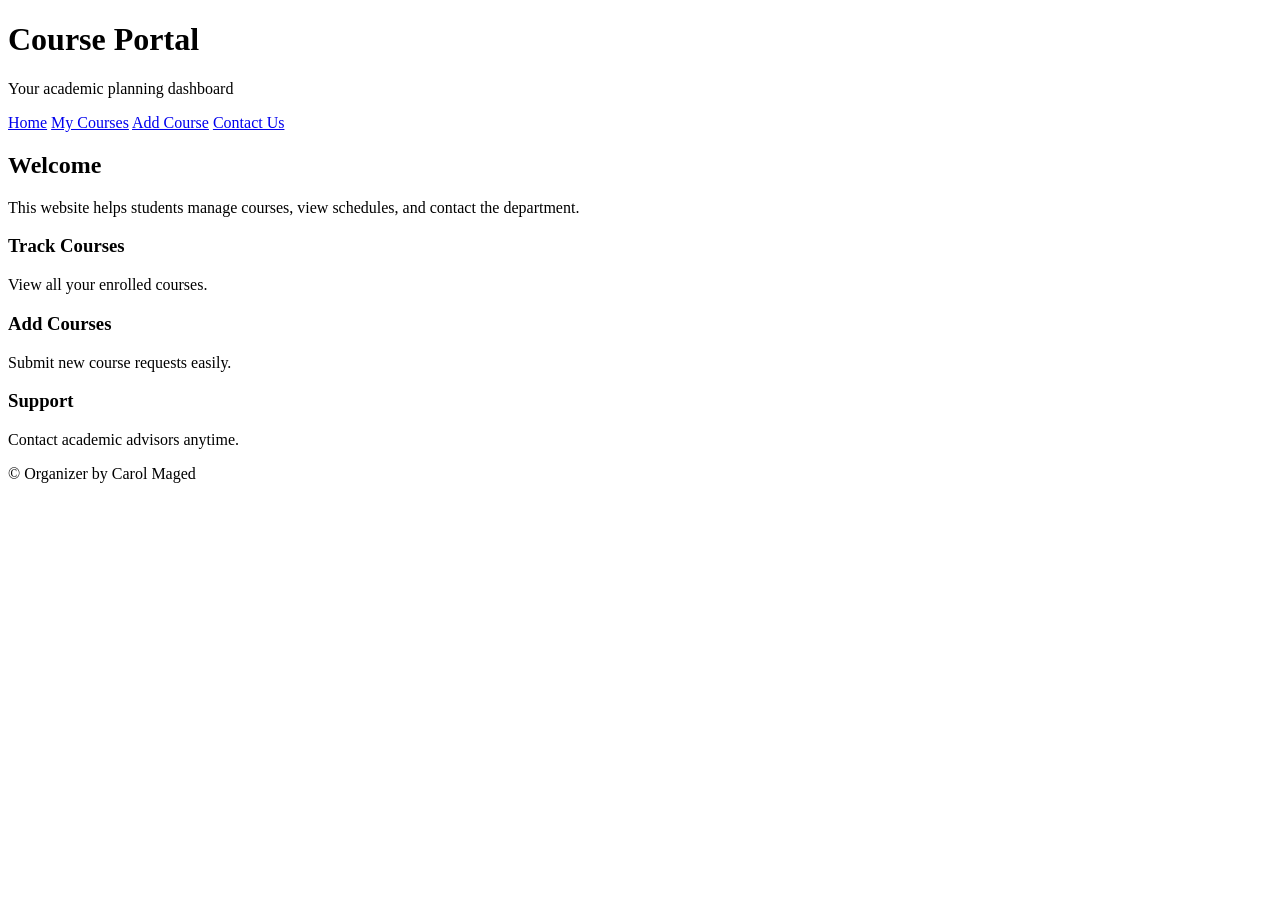
==== index.html @ 74360a7a "Carol Maged- Assignment" ====
<!DOCTYPE html>
<html lang="en">
<head>
  <meta charset="UTF-8" />
  <meta name="viewport" content="width=device-width, initial-scale=1.0" />
  <title>Home | Course Portal</title>
  <link rel="stylesheet" href="css/styles.css" />
</head>

<body>

<header class="site-header">
  <div class="container">
    <h1>Course Portal</h1>
    <p class="subtitle">Your academic planning dashboard</p>
  </div>
</header>

<nav class="navbar">
  <div class="container nav-links">
    <a class="active" href="index.html">Home</a>
    <a href="my courses.html">My Courses</a>
    <a href="add course.html">Add Course</a>
    <a href="contact.html">Contact Us</a>
  </div>
</nav>

<main class="container">

  <section class="card">
    <h2>Welcome</h2>
    <p>This website helps students manage courses, view schedules, and contact the department.</p>
  </section>

  <section class="card responsive-grid">
    <article>
      <h3>Track Courses</h3>
      <p>View all your enrolled courses.</p>
    </article>
    <article>
      <h3>Add Courses</h3>
      <p>Submit new course requests easily.</p>
    </article>
    <article>
      <h3>Support</h3>
      <p>Contact academic advisors anytime.</p>
    </article>
  </section>

</main>

<footer class="site-footer">
  <div class="container">
    <p>&copy; Organizer by Carol Maged </p>
  </div>
</footer>

</body>
</html>
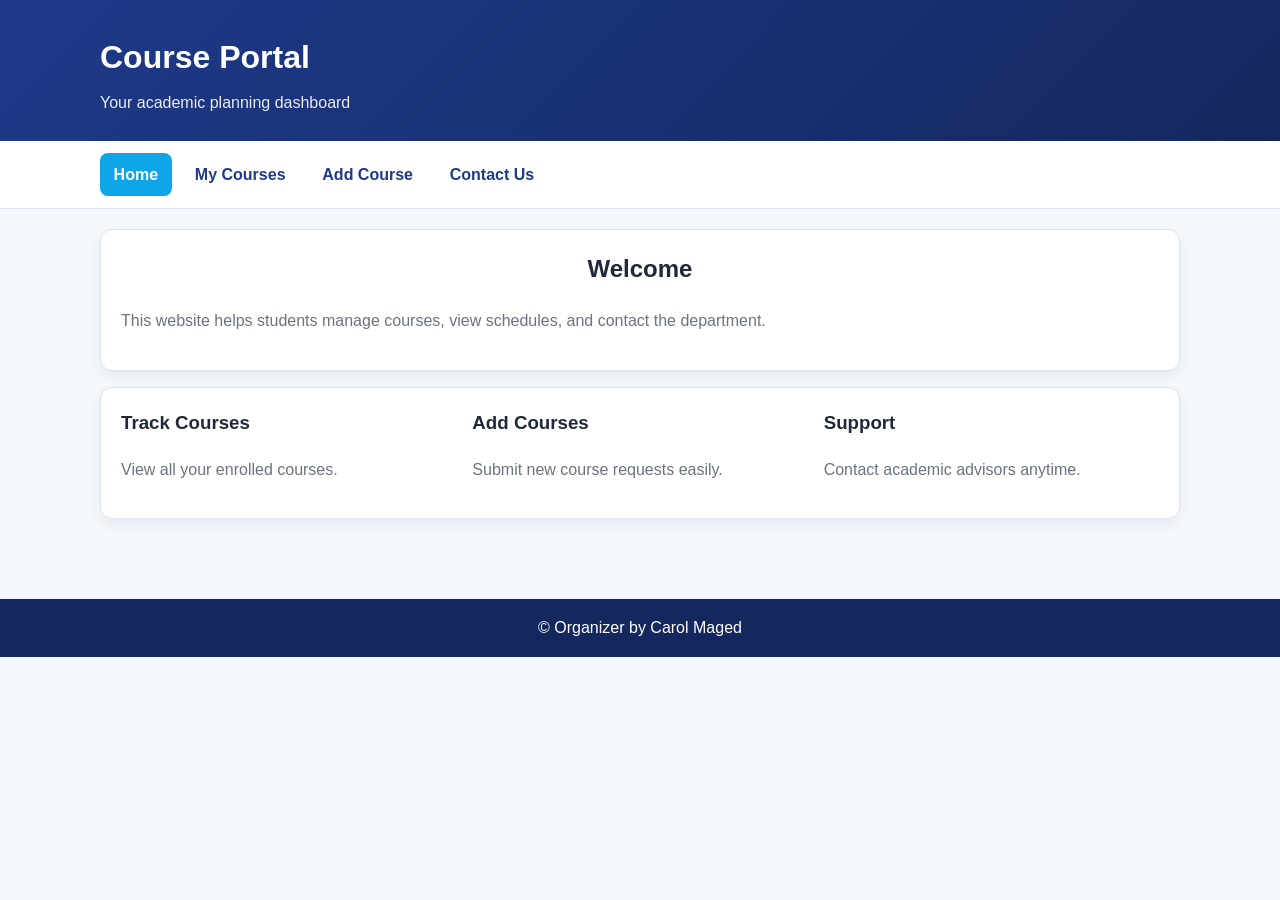
==== commit f42e9e74: "Carol Maged- Assignment" ====
--- a/index.html
+++ b/index.html
@@ -4,7 +4,7 @@
   <meta charset="UTF-8" />
   <meta name="viewport" content="width=device-width, initial-scale=1.0" />
   <title>Home | Course Portal</title>
-  <link rel="stylesheet" href="css/styles.css" />
+  <link rel="stylesheet" href="styles.css" />
 </head>
 
 <body>
--- a/styles.css
+++ b/styles.css
@@ -0,0 +1,220 @@
+:root {
+  --primary: #1e3a8a;
+  --primary-dark: #14275e;
+  --secondary: #0ea5e9;
+  --background: #f4f7fb;
+  --surface: #ffffff;
+  --text: #1f2937;
+  --muted: #6b7280;
+  --border: #dbe4ef;
+}
+
+* {
+  box-sizing: border-box;
+}
+
+body {
+  margin: 0;
+  font-family: Arial, sans-serif;
+  color: var(--text);
+  background: var(--background);
+  line-height: 1.6;
+}
+
+.container {
+  width: min(100% - 2rem, 1080px);
+  margin-inline: auto;
+}
+
+/* HEADER */
+.site-header {
+  background: linear-gradient(135deg, var(--primary), var(--primary-dark));
+  color: #fff;
+  padding: 2rem 0 1.6rem;
+}
+
+.site-header h1 {
+  margin: 0;
+  font-size: 2rem;
+}
+
+.subtitle {
+  margin: 0.4rem 0 0;
+  opacity: 0.9;
+}
+
+/* NAVBAR */
+.navbar {
+  background: var(--surface);
+  border-bottom: 1px solid var(--border);
+  position: sticky;
+  top: 0;
+  z-index: 20;
+}
+
+.nav-links {
+  display: flex;
+  flex-wrap: wrap;
+  gap: 0.6rem;
+  padding: 0.75rem 0;
+}
+
+.nav-links a {
+  text-decoration: none;
+  color: var(--primary);
+  padding: 0.55rem 0.85rem;
+  border-radius: 8px;
+  font-weight: 600;
+  transition: background-color 0.25s ease, color 0.25s ease, transform 0.25s ease;
+}
+
+.nav-links a:hover {
+  background: var(--primary);
+  color: #fff;
+  transform: translateY(-1px);
+}
+
+.nav-links a.active {
+  background: var(--secondary);
+  color: #fff;
+}
+
+/* MAIN */
+main {
+  padding: 1.25rem 0 2rem;
+}
+
+/* CARDS */
+.card {
+  background: var(--surface);
+  border: 1px solid var(--border);
+  border-radius: 12px;
+  padding: 1.25rem;
+  margin-bottom: 1rem;
+  box-shadow: 0 6px 14px rgba(15, 23, 42, 0.06);
+  transition: transform 0.2s ease, box-shadow 0.2s ease;
+}
+
+.card:hover {
+  transform: translateY(-3px);
+  box-shadow: 0 10px 18px rgba(15, 23, 42, 0.12);
+}
+
+.card h2,
+.card h3 {
+  margin-top: 0;
+}
+
+.card p {
+  color: var(--muted);
+}
+
+/* GRID */
+.responsive-grid {
+  display: grid;
+  gap: 1rem;
+  grid-template-columns: repeat(auto-fit, minmax(220px, 1fr));
+}
+
+/* TABLE */
+.table-wrapper {
+  overflow-x: auto;
+}
+
+table {
+  width: 100%;
+  border-collapse: collapse;
+  min-width: 700px;
+}
+
+thead {
+  background: #eef4ff;
+}
+
+th,
+td {
+  border: 1px solid var(--border);
+  padding: 0.75rem;
+  text-align: left;
+}
+
+tbody tr:hover {
+  background: #f8fbff;
+}
+
+/* FORM */
+.form-grid {
+  display: grid;
+  grid-template-columns: repeat(2, minmax(0, 1fr));
+  gap: 1rem;
+}
+
+.form-field {
+  display: flex;
+  flex-direction: column;
+  gap: 0.35rem;
+}
+
+.form-field label {
+  font-weight: 600;
+}
+
+.form-field input,
+.form-field textarea {
+  font: inherit;
+  padding: 0.65rem 0.75rem;
+  border: 1px solid #cdd8e5;
+  border-radius: 8px;
+  outline: none;
+  transition: border-color 0.2s ease, box-shadow 0.2s ease;
+}
+
+.form-field input:focus,
+.form-field textarea:focus {
+  border-color: var(--secondary);
+  box-shadow: 0 0 0 3px rgba(14, 165, 233, 0.2);
+}
+
+.full-width {
+  grid-column: 1 / -1;
+}
+
+/* BUTTON */
+.btn {
+  border: none;
+  background: var(--primary);
+  color: #fff;
+  padding: 0.7rem 1.15rem;
+  border-radius: 8px;
+  cursor: pointer;
+  font-weight: 600;
+  transition: background-color 0.25s ease, transform 0.25s ease;
+}
+
+.btn:hover {
+  background: var(--primary-dark);
+  transform: translateY(-1px);
+}
+
+/* FOOTER */
+.site-footer {
+  background: var(--primary-dark);
+  color: #fff;
+  text-align: center;
+  padding: 1rem 0;
+  margin-top: 2rem;
+}
+
+.site-footer p {
+  margin: 0;
+}
+
+/* RESPONSIVE */
+@media (max-width: 760px) {
+  .form-grid {
+    grid-template-columns: 1fr;
+  }
+}
+h2 {
+    text-align: center;
+}
